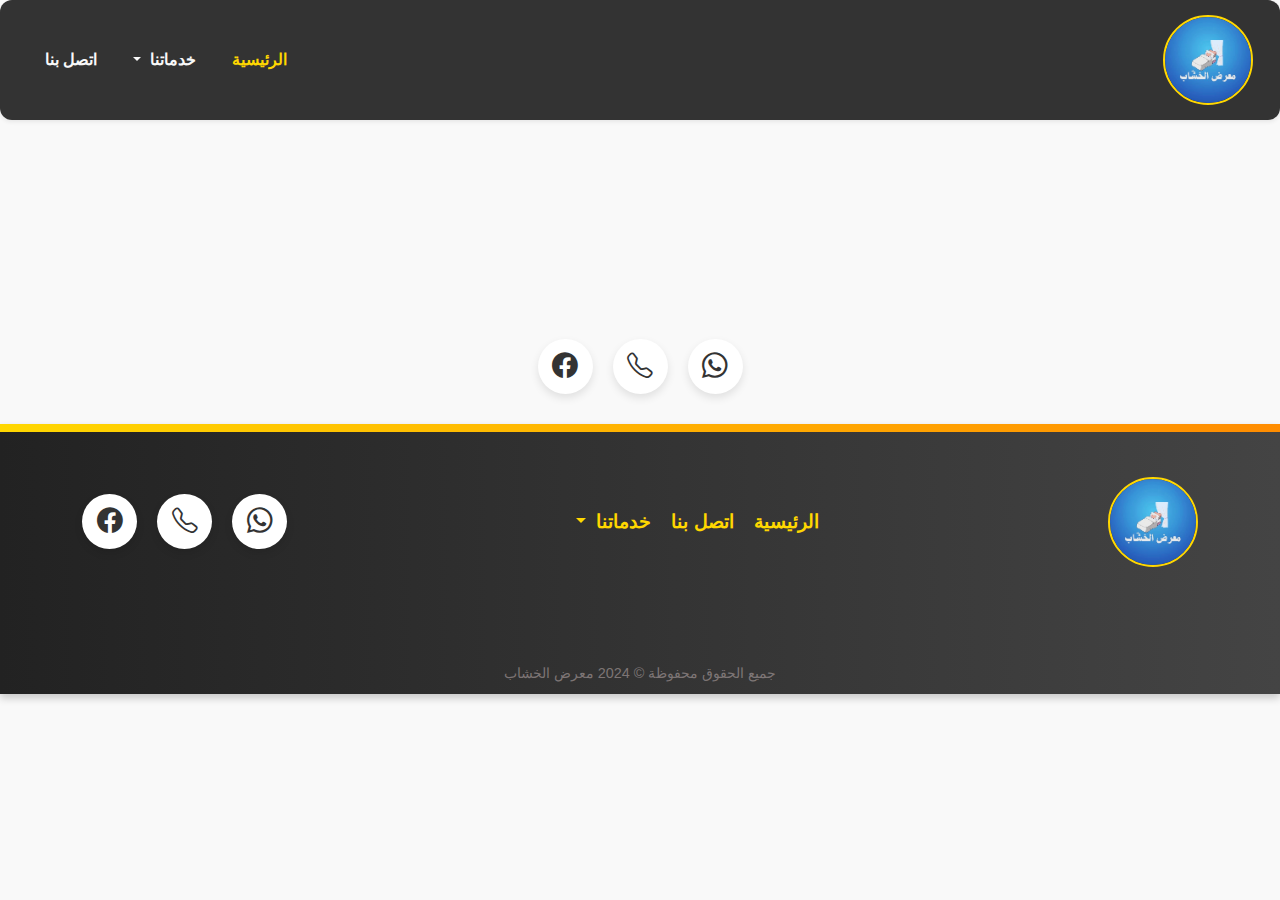
==== contact.html @ 0b73b4bf "Initial commit" ====
<!doctype html>
<html lang="ar" dir="rtl">
<head>
    <meta charset="utf-8">
    <meta name="viewport" content="width=device-width, initial-scale=1.0">
    <title> تواصل معنا  </title>
    <!-- Bootstrap CSS -->
    <link href="css/bootstrap.rtl.css" rel="stylesheet" type="text/css">
    <link href="https://cdn.jsdelivr.net/npm/bootstrap-icons/font/bootstrap-icons.css" rel="stylesheet">
    <link href="css/style.css" rel="stylesheet" type="text/css">
    <head>
        <!-- Font Awesome -->
        <link href="https://cdnjs.cloudflare.com/ajax/libs/font-awesome/6.0.0-beta3/css/all.min.css" rel="stylesheet">
    </head>
    
</head>

<body>
    <header>
        <!-- Navbar -->
        <nav class="navbar navbar-expand-lg shadow-sm">
            <div class="container-fluid">
                <a class="navbar-brand d-flex align-items-center" href="#">
                    <img src="images/logo.png" alt="logo" width="90" height="80" id="logo">
                </a>
                <button class="navbar-toggler" type="button" data-bs-toggle="collapse" data-bs-target="#navbarNav" aria-controls="navbarNav" aria-expanded="false" aria-label="Toggle navigation">
                    <span class="navbar-toggler-icon"></span>
                </button>
                <div class="collapse navbar-collapse" id="navbarNav">
                    <ul class="navbar-nav ms-auto align-items-center">
                        <li class="nav-item">
                            <a class="nav-link active" href="index.html">الرئيسية</a>
                        </li>
                        <li class="nav-item dropdown">
                            <a class="nav-link dropdown-toggle" href="index.html" id="servicesDropdown" role="button" data-bs-toggle="dropdown" aria-expanded="false">
                                خدماتنا
                            </a>
                            <ul class="dropdown-menu bg-light text-right shadow-sm" aria-labelledby="servicesDropdown">
                                <li><a class="dropdown-item" href="content1.html">التنجيد العربي</a></li>
                                <li><a class="dropdown-item" href="content2.html">التنجيد الافرنجي (الركن)</a></li>
                                <li><a class="dropdown-item" href="content3.html">المراتب السوست</a></li>
                                <li><a class="dropdown-item" href="content4.html">الستائر</a></li>
                                <li><a class="dropdown-item" href="content5.html">أعمال أخرى</a></li>
                            </ul>
                        </li>
                        <li class="nav-item">
                            <a class="nav-link" href="contact.html">اتصل بنا</a>
                        </li>
                    </ul>
                </div>
            </div>
        </nav>
    </header>

<main> 
    
    <div class="text-center my-5">
        <h1 class="fw-bold  display-4">تواصل معنا</h1>
        <p class=" fs-5">نحن هنا لخدمتك، يمكنك التواصل معنا عبر الروابط التالية:</p>
    </div>
    <div class="contact-icons">
        <a href="https://wa.me/01007975130" target="_blank" class="whatsapp" aria-label="واتساب">
            <i class="bi bi-whatsapp"></i>
        </a>
        <a href="tel:01001354621" class="phone" aria-label="هاتف">
            <i class="bi bi-telephone"></i>
        </a>
        <a href="https://www.facebook.com/elkhashab.mattress" target="_blank" class="facebook" aria-label="فيسبوك">
            <i class="bi bi-facebook"></i>
        </a>
    </div>   
    
</main> 
      
    
    
<footer class="footer">
    <div class="container">
        <div class="footer-content d-flex flex-wrap justify-content-between align-items-center">
            <!-- Logo Section -->
            <div class="footer-logo">
                <img src="images/logo.png" alt="Logo" id="footer-logo">
            </div>

            <!-- Links Section -->
            <div class="footer-links position-relative">
                <a href="index.html">الرئيسية</a>
                <a href="contact.html">اتصل بنا</a>
                <div class="dropdown">
                    <a href="#" id="servicesDropdown" class="dropdown-toggle" data-bs-toggle="dropdown" aria-expanded="false">
                        خدماتنا
                    </a>
                    <ul class="dropdown-menu ordered-dropdown shadow-sm bg-dark" aria-labelledby="servicesDropdown">
                        <li><span>1.</span> <a class="dropdown-item text-light" href="content1.html">التنجيد العربي</a></li>
                        <li><span>2.</span> <a class="dropdown-item text-light" href="content2.html">التنجيد الإفرنجي (الركن)</a></li>
                        <li><span>3.</span> <a class="dropdown-item text-light" href="content3.html">المراتب السوست</a></li>
                        <li><span>4.</span> <a class="dropdown-item text-light" href="content4.html">الستائر</a></li>
                        <li><span>5.</span> <a class="dropdown-item text-light" href="content5.html">أعمال أخرى</a></li>
                    </ul>
                </div>
            </div>

            <!-- Social Icons -->
            <div class="contact-icons">
                <a href="https://wa.me/01007975130" target="_blank" class="whatsapp" aria-label="واتساب">
                    <i class="bi bi-whatsapp"></i>
                </a>
                <a href="tel:01001354621" class="phone" aria-label="هاتف">
                    <i class="bi bi-telephone"></i>
                </a>
                <a href="https://www.facebook.com/elkhashab.mattress" target="_blank" class="facebook" aria-label="فيسبوك">
                    <i class="bi bi-facebook"></i>
                </a>
            </div>
        </div>
        <p class="footer-rights">جميع الحقوق محفوظة &copy; 2024 معرض الخشاب</p>
    </div>
</footer>

         




    
       
    
    <!-- Bootstrap Bundle JS -->
    <script type="text/javascript" src="js/bootstrap.bundle.js"></script>
</body>
</html>
---- css/style.css ----
/* General Settings */
body {
    font-family: 'Cairo', sans-serif;
    background-color: #f9f9f9;
    color: #333;
    margin: 0;
    padding: 0;
    box-sizing: border-box;
    line-height: 1.6rem;
    
}

/* Navbar */

.navbar {
    background-color: #333;
    padding: 10px 15px;
    width: 100%;
    border-radius: 12px; /* حواف مستديرة خفيفة */
    transition: all 0.3s ease-in-out; /* تأثير سلس */
    top: 0;
    left: 0;
    right: 0;
    display: flex;
    justify-content: space-between; /* توزيع العناصر بين الطرفين */
    transition: all 0.3s ease-in-out; /* تأثير سلس */
}


.navbar-brand img {
    transition: transform 0.3s ease-in-out;
}

.navbar-brand:hover img {
    transform: scale(1.1);
}

.navbar-nav .nav-link {
    color: #f9f9f9;
    margin: 0 10px;
    font-weight: 600;
    transition: color 0.3s ease-in-out;
}

.navbar-nav .nav-link:hover,
.navbar-nav .nav-link.active {
    color: #ffd700;
}

.dropdown-menu {
    border: none;
    border-radius: 8px;
    animation: fadeIn 0.3s ease-in-out;
}

.dropdown-item {
    color: #333;
    padding: 10px 15px;
    transition: all 0.3s ease-in-out;
}

.dropdown-item:hover {
    background-color: #ffd700;
    color: #fff;
}



/* تحسين Navbar Toggler */
.navbar-toggler {
    border: none;
    background-color: transparent; /* إزالة الخلفية */
    padding: 12px;
    transition: transform 0.3s ease, background-color 0.3s ease; /* إضافة التأثيرات */
    cursor: pointer; /* تغيير المؤشر عند المرور */
    transition: transform 0.4s ease, background-color 0.4s ease; /* إضافة تأثيرات سلسة */
}

.navbar-toggler-icon {
    background-color: #ffd700; /* تغيير لون أيقونة التبديل */
    width: 35px;
    height: 4px;
    position: relative;
    transition: background-color 0.4s ease, transform 0.4s ease;
    border-radius: 4px;
}

.navbar-toggler-icon::before, .navbar-toggler-icon::after {
    content: '';
    background-color: #ffd700; /* إضافة لون إلى الأشرطة */
    width: 35px;
    height: 4px;
    position: absolute;
    border-radius: 4px;
    transition: transform 0.4s ease; /* تأثير التحريك */

}

/* تغيير الوضع عند التفاعل مع زر التبديل */
.navbar-toggler:hover .navbar-toggler-icon {
    background-color: #ff8c00; /* تغيير لون الأيقونة عند المرور */
}

.navbar-toggler:hover .navbar-toggler-icon::before,
.navbar-toggler:hover .navbar-toggler-icon::after {
    background-color: #ff8c00;
}

/* إضافة تأثير دوران عند التبديل */
.navbar-toggler.collapsed .navbar-toggler-icon::before {
    transform: translateY(10px) rotate(45deg); /* انتقال الأشرطة إلى شكل "X" */
}

.navbar-toggler.collapsed .navbar-toggler-icon::after {
    transform: translateY(-10px) rotate(-45deg); /* الأشرطة السفلية تتحول إلى "X" */ 
}

.navbar-toggler.collapsed .navbar-toggler-icon {
    background-color: transparent;
}

/* التعديل على زر التبديل عند التفاعل */
.navbar-toggler:focus {
    outline: none;
    box-shadow: 0 0 12px rgba(255, 140, 0, 0.6); /* تأثير ضوء عند التركيز */
    transform: scale(1.1); /* تكبير الزر عند التركيز */
}

/* تأثير عند التمرير على الزر مع إضافة حركة للضغط */
.navbar-toggler:active {
    transform: scale(0.95); /* تصغير الزر عند الضغط عليه */
    background-color: #ff8c00; /* تغيير اللون إلى البرتقالي أثناء الضغط */
}

/* Logo Styling */
#logo {
    width: 90px; /* تأكد من أن العرض متساوي */
    height: 90px; /* تأكد من أن الارتفاع متساوي */
    border-radius: 50%; /* يجعل الصورة دائرية */
    object-fit: cover; /* يضمن عدم تشويه الصورة */
    border: 2px solid #ffd700; /* إطار دائري حول الشعار */
    transition: transform 0.3s ease-in-out, box-shadow 0.3s ease-in-out; /* Transition effects */
}

#logo:hover {
    transform: scale(1.2) rotate(360deg); /* Rotation effect */
    box-shadow: 0 4px 15px rgba(255, 215, 0, 0.5); /* Glow effect */
}

 /* Intro Section Styles */
.intro {
    background: linear-gradient(135deg, #f7f7f7, #e0e0e0); /* Gradient background for modern look */
    padding: 60px 20px;  /* Spacious padding for better layout */
    text-align: center; /* Centering the text */
    border-radius: 15px; /* Rounded corners */
    box-shadow: 0 8px 15px rgba(0, 0, 0, 0.1); /* Soft shadow for a modern feel */
    transition: transform 0.3s ease-out, background 0.3s ease; /* Smooth transition effects */
}

/* Add animation on hover */
.intro:hover {
    transform: translateY(-10px); /* Slight lift on hover */
    background: linear-gradient(135deg, #ffffff, #d9d9d9); /* Change gradient on hover */
}

/* Styling the heading */
.intro h5 {
    font-size: 2.2rem;
    font-weight: 600;
    color: #ffd700;
    margin-bottom: 20px;
    letter-spacing: 0.5px; /* Slightly spaced letters for elegance */
    animation: fadeIn 1s ease-out; /* Fade-in animation for heading */
}

/* Styling the paragraph */
.intro p {
    font-size: 1.1rem;
    line-height: 1.8;
    color: #555;
    max-width: 800px;
    margin: 0 auto;
    font-family: 'Arial', sans-serif;
    opacity: 0; /* Initially hidden for animation */
    animation: fadeIn 1.5s ease-out 0.5s forwards; /* Delayed fade-in for the paragraph */
}

/* Fade-in animation */
@keyframes fadeIn {
    0% {
        opacity: 0;
        transform: translateY(20px); /* Start from a lower position */
    }
    100% {
        opacity: 1;
        transform: translateY(0); /* End at the normal position */
    }
}










/* General Product Image Styles */
.product-icons {
    padding: 40px 0;
    background-color: #f9f9f9;
    text-align: center;
    animation: fadeInUp 1.5s ease-out;
    display: flex;
    justify-content: center;
     

}

.product-item {
    margin-bottom: 20px;
    transition: transform 0.3s ease, box-shadow 0.3s ease;
    border-radius: 10px;
    overflow: hidden;
    padding: 20px;
    background-color: #fff;
    box-shadow: 0 4px 10px rgba(0, 0, 0, 0.1);
    
    
}

.product-item i {
    color: #333;
    margin-bottom: 10px;
    transition: color 0.3s ease;
}

.product-item p {
    margin-top: 10px;
    font-size: 1.1rem;
    font-weight: bold;
    color: #333;
    transition: color 0.3s ease;
}

/* On Hover Effects */
.product-item:hover {
    transform: scale(1.05); /* تكبير الصورة عند التمرير */
    box-shadow: 0 8px 20px rgba(0, 0, 0, 0.2);
}

.product-item:hover i {
    color: #ffd700; /* تغيير لون الأيقونة عند التمرير */
}

.product-item:hover p {
    color: #ffd700; /* تغيير لون النص عند التمرير */
}

/* Layout for the Icons */
.product-icons .row {
    display: flex;
    justify-content: space-between;
    gap: 20px;
}

.product-item a {
    text-decoration: none;
}

.product-item a:hover {
    text-decoration: none;
}

/* Animations */
@keyframes fadeInUp {
    from {
        opacity: 0;
        transform: translateY(50px);
    }
    to {
        opacity: 1;
        transform: translateY(0);
    }
}

@keyframes scaleEffect {
    0% {
        transform: scale(1);
    }
    50% {
        transform: scale(1.1);
    }
    100% {
        transform: scale(1);
    }
}

/* Transitions */
.product-item {
    animation: scaleEffect 2s infinite;
}



/* Why Choose Us Section */
.list {
    max-width: 800px;
    margin: 0 auto;
    text-align: center;
    padding: 20px;
}

.list h1 {
    font-size: 2rem;
    margin-bottom: 20px;
    color: #333;
    position: relative;
}

.list h1::after {
    content: '';
    display: block;
    width: 50px;
    height: 4px;
    background-color: #ffd700;
    margin: 10px auto;
}

.list ul {
    text-align: left;
    padding: 0;
    list-style: none;
    font-size: 1.1rem;
}

.list ul li {
    margin-bottom: 15px;
    position: relative;
    padding-left: 25px;
    color: #555;
    font-weight: bold; /* خط عريض */
    line-height: 1.8; /* تحسين المسافات بين الأسطر */
    border-radius: 10px;
    box-shadow: 0 3px 8px rgba(0, 0, 0, 0.1);
    text-align: right;
    transition: all 0.5s ease-in-out; /* Transition effect */
}

.list ul li:hover {
    transform: scale(1.05) rotate(-2deg); /* Scaling and slight rotation */
    box-shadow: 0 8px 20px rgba(0, 0, 0, 0.2);
    background-color: #fffbe6;; /* لون جديد عند التمرير */

}

.list ul li::before {
    content: '✔️';
    color: #ffd700;
    position: right;
    left: 0;
    font-size: 1.2rem;
}


.carousel-content-wrapper {
    display: flex;
    flex-direction: column-reverse;
    align-items: center;
    gap: 3rem;
    padding: 3rem;
    background: linear-gradient(145deg, #202020, #121212);
    border-radius: 15px;
    box-shadow: 0 10px 30px rgba(0, 0, 0, 0.5);
    overflow: hidden;
    transition: all 0.3s ease-in-out;
}


/* Content Section */
.content-container {
    flex: 1;
    display: flex;
    align-items: center;
    justify-content: center;
    padding: 2rem;
}

.content-inner {
    max-width: 500px;
    background: #1a1a1a;
    border-radius: 15px;
    padding: 2rem;
    border: 1px solid #d4af37;
    box-shadow: 0 10px 20px rgba(212, 175, 55, 0.3);
    transform: translateX(-50px);
    opacity: 0;
    animation: fadeInLeft 1.5s ease forwards;
}

/* Animations for content */
@keyframes fadeInLeft {
    from {
        opacity: 0;
        transform: translateX(-50px);
    }
    to {
        opacity: 1;
        transform: translateX(0);
    }
}

@keyframes fadeInUp {
    from {
        opacity: 0;
        transform: translateY(50px);
    }
    to {
        opacity: 1;
        transform: translateY(0);
    }
}

.content-inner h1 {
    font-size: 2.8rem;
    color: #d4af37;
    margin-bottom: 1rem;
    text-transform: uppercase;
    letter-spacing: 2px;
    transition: all 0.4s ease-in-out;
}

.content-inner h1:hover {
    color: #ffcc80;
    transform: translateY(-5px);
}

/* Paragraph text animation */
.content-inner p {
    font-size: 1.1rem;
    line-height: 1.8;
    margin-bottom: 2rem;
    color: #cfcfcf;
    opacity: 0;
    animation: fadeInUp 2s ease forwards 0.6s;
}

/* Button animation */
.cta-btn {
    display: inline-block;
    padding: 0.8rem 2rem;
    font-size: 1.1rem;
    color: #121212;
    background: linear-gradient(45deg, #d4af37, #ffcc80);
    border: none;
    border-radius: 25px;
    text-decoration: none;
    font-weight: bold;
    transition: all 0.4s ease-in-out;
    box-shadow: 0 10px 20px rgba(212, 175, 55, 0.4);
}

.cta-btn:hover {
    color: #fff;
    transform: translateY(-5px) scale(1.05);
    background: linear-gradient(45deg, #ffcc80, #d4af37);
    box-shadow: 0 15px 30px rgba(212, 175, 55, 0.6);
}

/* Carousel Section */
.carousel-container {
    flex: 1;
    transform: translateX(50px);
    opacity: 0;
    animation: fadeInRight 1.5s ease forwards 0.5s;
}

@keyframes fadeInRight {
    from {
        opacity: 0;
        transform: translateX(50px);
    }
    to {
        opacity: 1;
        transform: translateX(0);
    }
}

.carousel-container img {
    border-radius: 15px;
    box-shadow: 0 20px 40px rgba(0, 0, 0, 0.6);
    width: 700px;
    height: 600px;
}

/* Carousel image zoom-in effect */
.carousel-container img {
    border-radius: 15px;
    box-shadow: 0 20px 40px rgba(0, 0, 0, 0.6);
    transition: transform 0.5s ease-in-out;
}

.carousel-container img:hover {
    transform: scale(1.05);
}



/* Animations when scrolling down the page */
.scroll-up {
    opacity: 0;
    transform: translateY(50px);
    animation: scrollEffect 1.5s ease-out forwards;
}

@keyframes scrollEffect {
    0% {
        opacity: 0;
        transform: translateY(50px);
    }
    100% {
        opacity: 1;
        transform: translateY(0);
    }
}



/* Styling for h1 */
h1 {
    font-size: 3rem;
    color: #ffd700; /* Golden color */
    font-family: 'Cairo', sans-serif; /* Elegant Arabic font */
    text-transform: uppercase;
    letter-spacing: 2px;
    text-shadow: 2px 2px 5px rgba(0, 0, 0, 0.3);
    transition: all 0.4s ease-in-out;
    opacity: 0;
    transform: translateY(-50px);
    animation: fadeInDown 1s ease-in-out forwards;
}

/* Hover effect for h1 */
h1:hover {
    color: #ffcc80;
    transform: translateY(-10px);
    text-shadow: 3px 3px 10px rgba(0, 0, 0, 0.5);
}

/* Styling for p */
p {
    font-size: 1.5rem;
    color: #908686;
    font-family: 'Cairo', sans-serif;
    line-height: 2;
    margin-top: 1rem;
    text-align: center;
    opacity: 0;
    transform: translateY(50px);
    animation: fadeInUp 1s ease-in-out forwards;
    animation-delay: 0.3s;
}



/* Animations */
@keyframes fadeInDown {
    from {
        opacity: 0;
        transform: translateY(-50px);
    }
    to {
        opacity: 1;
        transform: translateY(0);
    }
}

@keyframes fadeInUp {
    from {
        opacity: 0;
        transform: translateY(50px);
    }
    to {
        opacity: 1;
        transform: translateY(0);
    }
}


/* Footer Styling */
.footer {
    background: linear-gradient(to right, #222, #444); /* خلفية داكنة بتدرج ألوان جذاب */
    color: #fff;
    padding: 40px 0;
    text-align: center;
    position: relative;
    box-shadow: 0 4px 8px rgba(0, 0, 0, 0.2); /* تأثير الظل */
    margin: 0;
    transition: background-color 0.3s ease; /* انتقال اللون عند التفاعل */
}

/* Top gold bar in footer */
footer::before {
    content: '';
    position: absolute;
    top: 0;
    left: 0;
    width: 100%;
    height: 8px;
    background: linear-gradient(to right, #ffd700, #ff8c00); /* شريط ذهبي في الأعلى */
}

/* Footer Logo Styling */
.footer-logo img {
    width: 90px;
    height: 90px;
    border-radius: 50%;
    object-fit: cover;
    border: 2px solid #ffd700;
    transition: transform 0.3s ease-in-out, box-shadow 0.3s ease-in-out;
}

.footer-logo img:hover {
    transform: scale(1.1);
    box-shadow: 0 0 20px rgba(255, 215, 0, 0.5); /* تأثير التوهج عند التمرير */
}

/* Footer Links */
.footer-links {
    margin: 30px 0;
    display: flex;
    justify-content: center;
    gap: 20px;
    font-size: 1.2rem;
    font-weight: bold;
}

.footer-links a {
    color: #ffd700;
    text-decoration: none;
    transition: color 0.3s ease-in-out, transform 0.3s ease-in-out; /* تأثيرات للانتقال */
}

.footer-links a:hover {
    color: #ff8c00;
    text-shadow: 0 0 8px rgba(255, 140, 0, 0.7); /* تأثير التوهج عند التمرير */
    transform: scale(1.1); /* تكبير الروابط عند التمرير */
}

/* Footer Social Icons */
.contact-icons {
    margin: 30px 0;
    display: flex;
    justify-content: center;
    gap: 20px;
    font-size: 1.7rem;
}

.contact-icons a {
    width: 55px;
    height: 55px;
    border-radius: 50%;
    background-color: #fff;
    color: #333;
    display: flex;
    justify-content: center;
    align-items: center;
    font-size: 1.6rem;
    transition: all 0.3s ease-in-out; /* تأثيرات التفاعل */
    box-shadow: 0 4px 8px rgba(0, 0, 0, 0.1); /* إضافة ظل خفيف للأيقونات */
}

.contact-icons a:hover {
    transform: scale(1.1);
    box-shadow: 0 8px 16px rgba(0, 0, 0, 0.2); /* تكبير الظل عند التمرير */
}

/* Colors for each icon */
.whatsapp {
    background-color: #25d366;
    color: #fff;
}

.whatsapp:hover {
    background-color: #1ebc57;
}

.phone {
    background-color: #007bff;
    color: #fff;
}

.phone:hover {
    background-color: #0056b3;
}

.facebook {
    background-color: #1877f2;
    color: #fff;
}

.facebook:hover {
    background-color: #145dbf;
}

/* Footer Rights Text */
.footer-rights {
    margin-top: 30px;
    font-size: 0.9rem;
    opacity: 0.8;
    transition: opacity 0.3s ease-in-out;
}

.footer-rights:hover {
    opacity: 1;
    text-shadow: 0 0 5px rgba(255, 255, 255, 0.8); /* تأثير توهج للنص عند التمرير */
}

/* Keyframes for smooth glow effect */
@keyframes glow {
    0% {
        box-shadow: 0 0 5px rgba(255, 215, 0, 0.5);
    }
    50% {
        box-shadow: 0 0 15px rgba(255, 215, 0, 0.8);
    }
    100% {
        box-shadow: 0 0 5px rgba(255, 215, 0, 0.5);
    }
}

/* Glow effect for logo */
#footer-logo:hover {
    animation: glow 1.5s infinite; /* تأثير التوهج عند التمرير على الشعار */
}

/* Dropdown Styling */
.dropdown-menu.ordered-dropdown {
    background-color: #333;
    border-radius: 8px;
    border: none;
    padding: 10px;
    transform-origin: top center;
    animation: slide-down 0.3s ease-in-out;
    font-family: 'Cairo', sans-serif;
}

/* List Items Styling for Dropdown */
.ordered-dropdown li {
    display: flex;
    align-items: center;
    margin-bottom: 10px;
    font-size: 1rem;
}

.ordered-dropdown li span {
    font-size: 1.2rem;
    font-weight: bold;
    color: #ffd700;
    margin-right: 10px;
}

.ordered-dropdown li a {
    text-decoration: none;
    color: #fff;
    transition: color 0.3s ease, transform 0.3s ease;
}

.ordered-dropdown li a:hover {
    color: #ffd700; /* التأثير الذهبي على التمرير */
    transform: scale(1.1); /* تكبير العنصر عند التمرير */
}

/* Rotate Chevron Icon on Dropdown Open */
.dropdown-toggle[aria-expanded="true"] i {
    transform: rotate(180deg); /* تدوير الأيقونة عند فتح القائمة المنسدلة */
}

/* Slide down animation for dropdown */
@keyframes slide-down {
    from {
        opacity: 0;
        transform: scaleY(0);
    }
    to {
        opacity: 1;
        transform: scaleY(1);
    }
}







 
  



/* شاشات العرض المتوسطة والصغيرة (أجهزة لوحية وهواتف محمولة صغيرة) */
@media (max-width: 768px) {
    /* Navbar */
    .navbar {
        padding: 0.5rem 1rem;
        width: 100%;
    }

    .navbar-brand img {
        width: 70px;
        height: 60px;
    }

    .navbar-nav .nav-link {
        margin: 10px 0;
        font-size: 0.9rem;
    }

    .intro h5 {
        font-size: 1.8rem; /* Slightly smaller text on mobile */
    }
    .intro p {
        font-size: 1rem; /* Adjust font size for smaller screens */
    }

    .product-icons .row {
        flex-direction: column;
        gap: 15px;
    }

    .product-item p {
        font-size: 1rem;
    }

    

    /* Why Choose Us Section */
    .list h1 {
        font-size: 1.5rem;
    }

    .list ul {
        padding-left: 10px;
    }

    .list ul li {
        font-size: 0.9rem;
    }

    .carousel-content-wrapper {
        flex-direction: column;
    }

    .content-inner {
        text-align: center;
    }

    .carousel-container img {
        width: 100%;
        height: 400px;

    }


    
   

    /* Footer */
    footer {
        font-size: 0.8rem;
        padding: 10px;
        width: 100%;
    }

    .footer-content {
        flex-direction: column;
        text-align: center;
    }

    .footer-links {
        margin-top: 15px;
    }

    .dropdown-menu.dropdown-large {
        position: static; /* لمنع القص على الشاشات الصغيرة */
        max-height: none; /* عرض كامل على الشاشات الصغيرة */
        overflow-y: visible;
    }

    


  



/* شاشات العرض الصغيرة جدًا (هواتف محمولة صغيرة جدًا) */
@media (max-width: 576px) {


   /* Navbar */
   .navbar-toggler {
    font-size: 0.8rem;
}

.navbar-brand img {
    width: 60px;
    height: 50px;
}

.navbar-nav .nav-link {
    font-size: 0.8rem;
}

/* Intro Section */
.intro p {
    font-size: 0.8rem;
}

.intro p h5 {
    font-size: 0.9rem;
}

/* Why Choose Us Section */
.list ul li {
    font-size: 0.8rem;
}

/* Footer */
footer {
    padding: 8px;
    font-size: 0.7rem;
    width: 100%;
}
}



























}
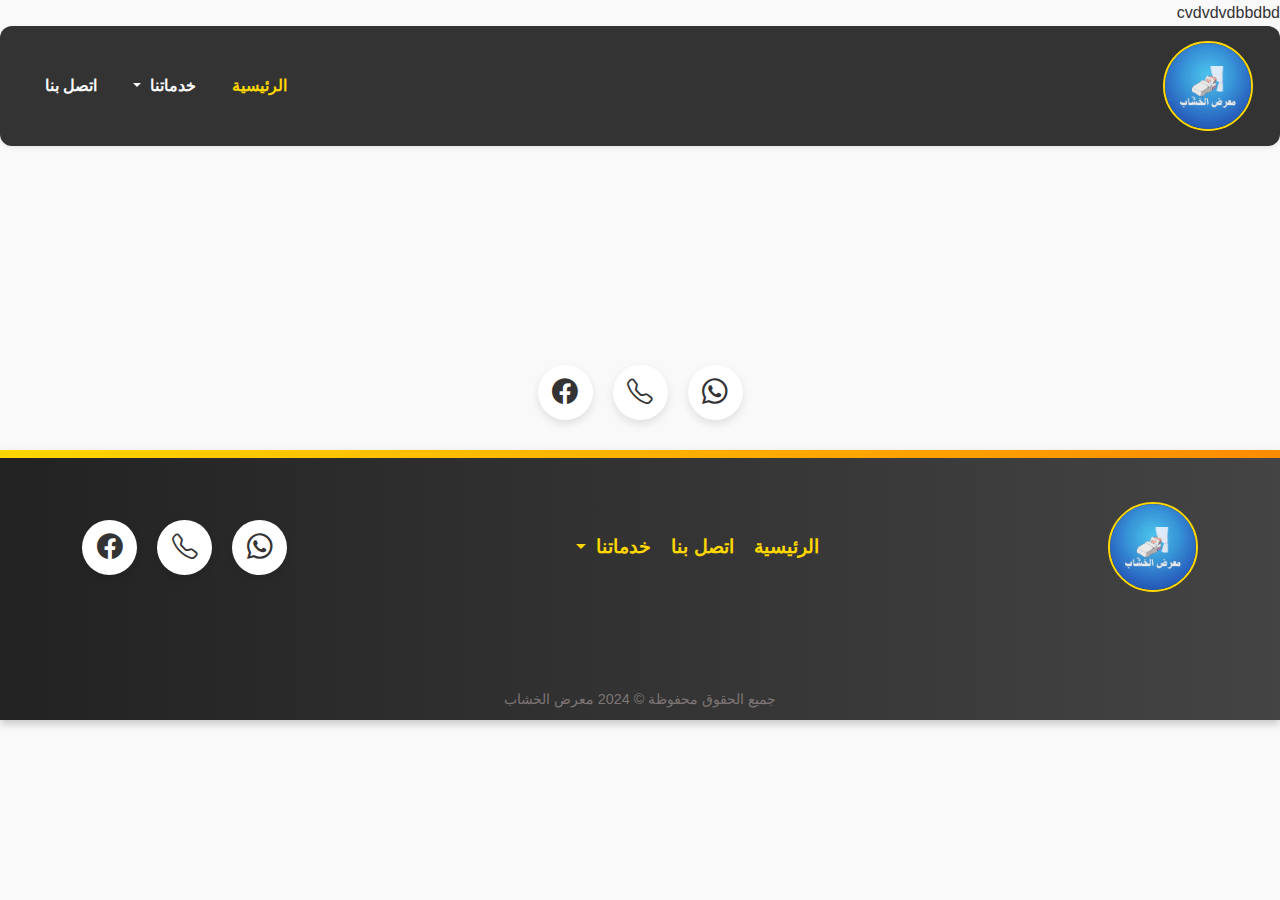
==== commit 8b105f5c: "os" ====
--- a/contact.html
+++ b/contact.html
@@ -12,7 +12,7 @@
         <!-- Font Awesome -->
         <link href="https://cdnjs.cloudflare.com/ajax/libs/font-awesome/6.0.0-beta3/css/all.min.css" rel="stylesheet">
     </head>
-    
+     cvdvdvdbbdbd
 </head>
 
 <body>
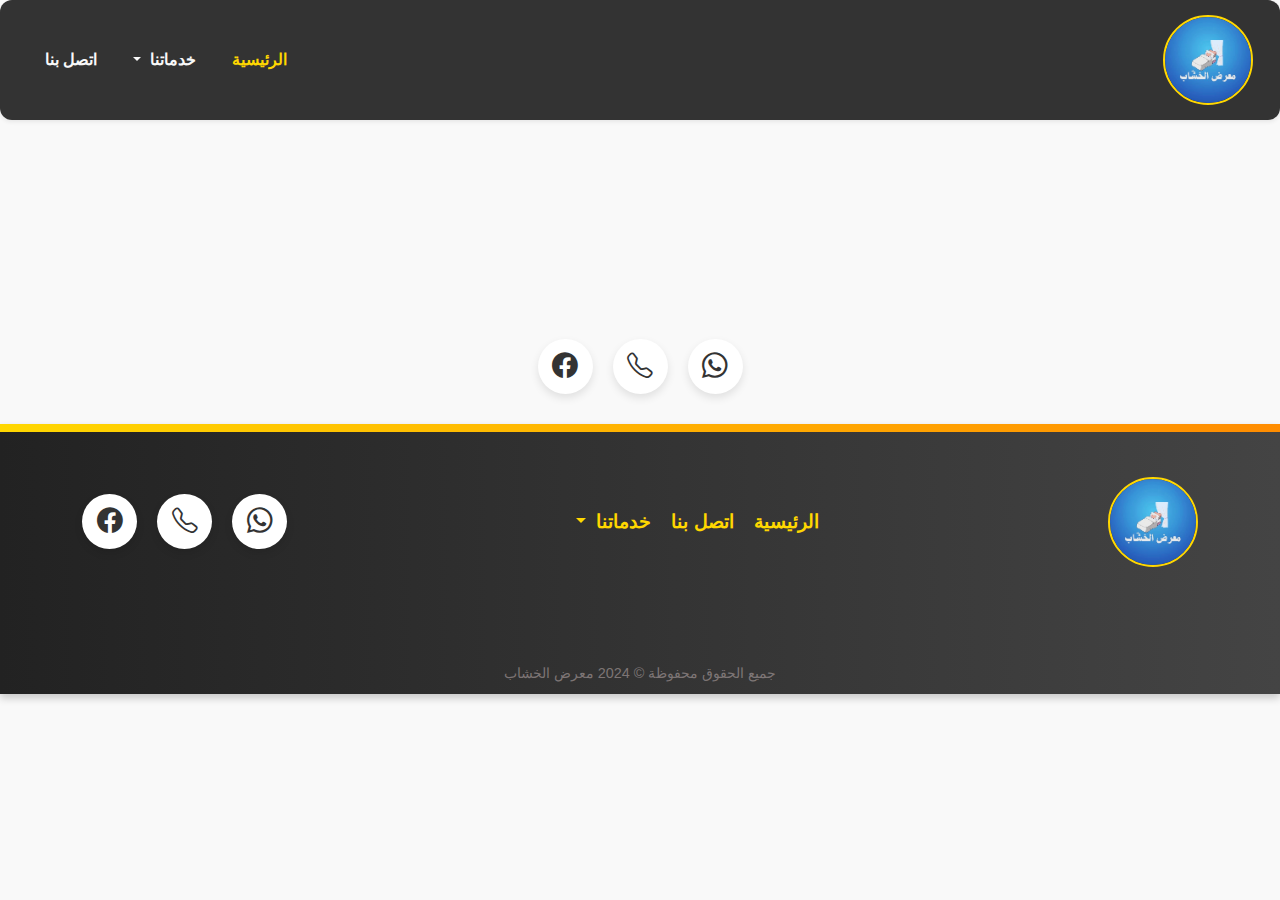
==== commit bf7f3316: "osama" ====
--- a/contact.html
+++ b/contact.html
@@ -12,7 +12,7 @@
         <!-- Font Awesome -->
         <link href="https://cdnjs.cloudflare.com/ajax/libs/font-awesome/6.0.0-beta3/css/all.min.css" rel="stylesheet">
     </head>
-     cvdvdvdbbdbd
+     
 </head>
 
 <body>
@@ -59,10 +59,10 @@
         <p class=" fs-5">نحن هنا لخدمتك، يمكنك التواصل معنا عبر الروابط التالية:</p>
     </div>
     <div class="contact-icons">
-        <a href="https://wa.me/01007975130" target="_blank" class="whatsapp" aria-label="واتساب">
+        <a href="https://wa.me/+201007975130" target="_blank" class="whatsapp" aria-label="واتساب">
             <i class="bi bi-whatsapp"></i>
         </a>
-        <a href="tel:01001354621" class="phone" aria-label="هاتف">
+        <a href="tel:+201001354621" class="phone" aria-label="هاتف">
             <i class="bi bi-telephone"></i>
         </a>
         <a href="https://www.facebook.com/elkhashab.mattress" target="_blank" class="facebook" aria-label="فيسبوك">
@@ -102,10 +102,10 @@
 
             <!-- Social Icons -->
             <div class="contact-icons">
-                <a href="https://wa.me/01007975130" target="_blank" class="whatsapp" aria-label="واتساب">
+                <a href="https://wa.me/+201007975130" target="_blank" class="whatsapp" aria-label="واتساب">
                     <i class="bi bi-whatsapp"></i>
                 </a>
-                <a href="tel:01001354621" class="phone" aria-label="هاتف">
+                <a href="tel:+201001354621" class="phone" aria-label="هاتف">
                     <i class="bi bi-telephone"></i>
                 </a>
                 <a href="https://www.facebook.com/elkhashab.mattress" target="_blank" class="facebook" aria-label="فيسبوك">
